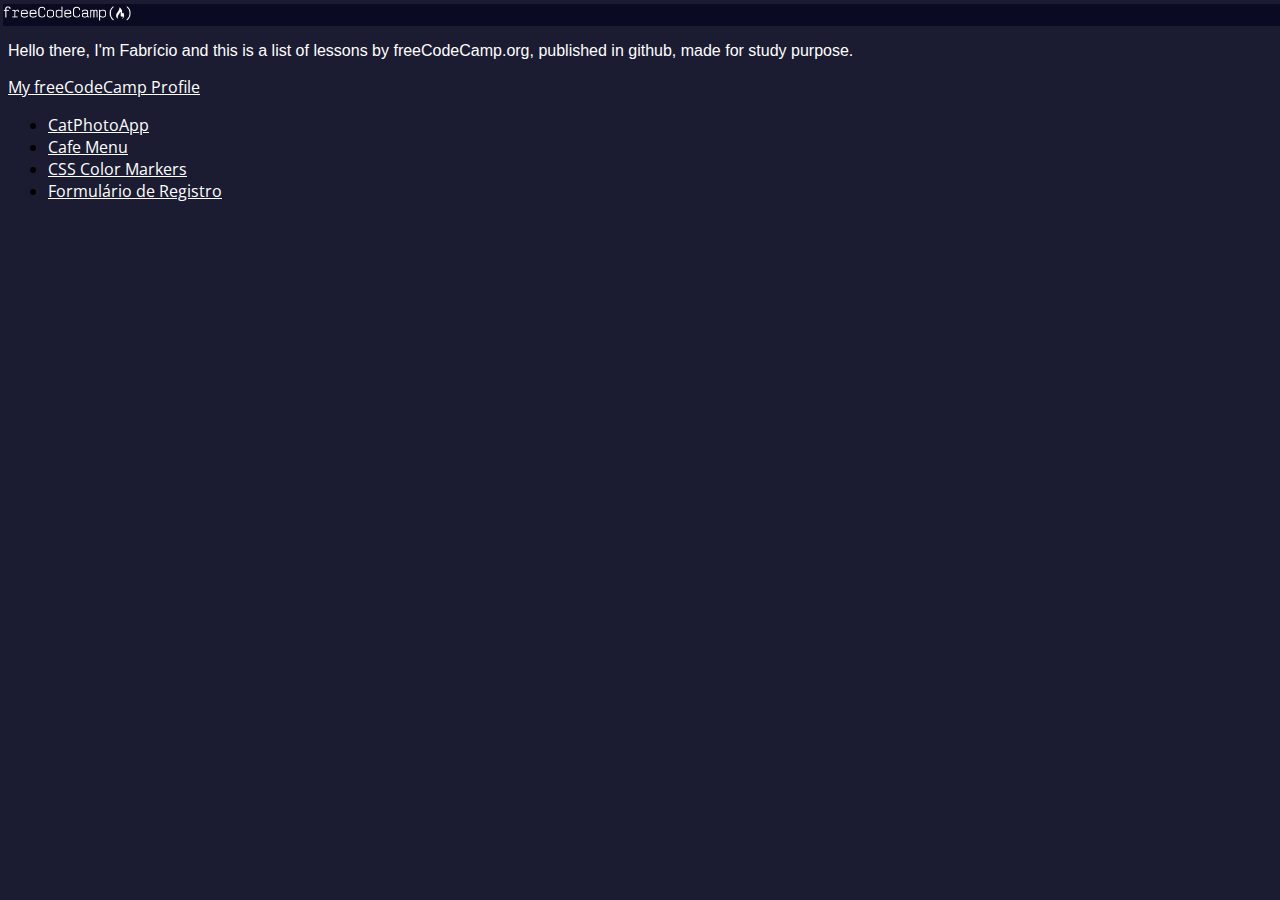
==== index.html @ 5d047a9f "Adding registration form lesson and change font style in some pages" ====
<!DOCTYPE html>
<html lang="en">

<head>
    <meta charset="UTF-8">
    <meta http-equiv="X-UA-Compatible" content="IE=edge">
    <meta name="viewport" content="width=device-width, initial-scale=1.0">
    <link rel="stylesheet" href="./css/styles.css">
    <link rel="preconnect" href="https://fonts.googleapis.com">
    <link rel="preconnect" href="https://fonts.gstatic.com" crossorigin>
    <link
        href="https://fonts.googleapis.com/css2?family=Open+Sans:ital,wght@0,300;0,400;0,700;1,300;1,400;1,700&display=swap"
        rel="stylesheet">
    <title>My freeCodeCamp.org Lessons</title>

</head>

<body>

    <head>
        <div class="containerHead">
            <img src="./images/freecode.webp" width="60%">
        </div>
    </head>
    <main>
        <p>Hello there, I'm Fabrício and this is a list of lessons by freeCodeCamp.org, published in github, made for
            study purpose.</p>
        <a href="https://www.freecodecamp.org/fadetobash">My freeCodeCamp Profile</a>
        <ul>
            <li><a href="pages/catphotoapp/index.html">CatPhotoApp</a></li>
            <li><a href="pages/cafemenu/index.html">Cafe Menu</a></li>
            <li><a href="pages/colormarkers/index.html">CSS Color Markers</a></li>
            <li><a href="pages/registrationform/index.html">Formulário de Registro</a></li>
        </ul>
    </main>
    <footer>

    </footer>
</body>

</html>
---- css/styles.css ----
/* HEADER */
.containerHead {
    background-color: #0a0a23;
    margin-top: -0.3%;
    margin-left: -0.4%;
    margin-right: -1%;
}

head {
    background-color: #0a0a23;
    width: auto;
}

/* BODY */
body {
    background-color: #1b1b32;
    font-family: "Open Sans", "PT Sans", Calibri, Tahoma, sans-serif;
    font-size: 16px;
}

h1,
p {
    color: #ffff;
    font-family: sans-serif;
}

img {
    width: 10%;
}

/* Footer */
a {
    color: white;
}

a:hover {
    color: grey;

}

a:visited {
    color: yellow;
}
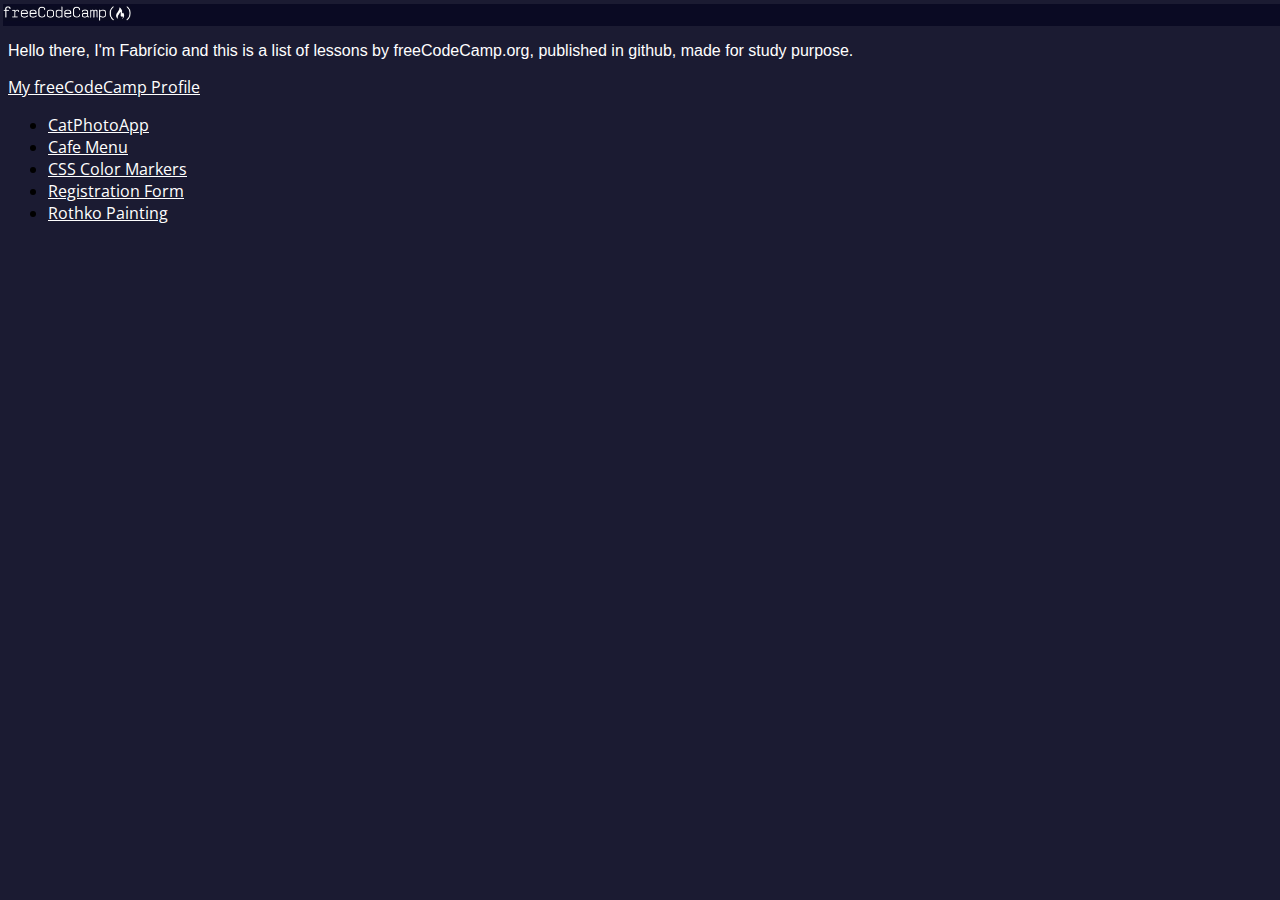
==== commit 6e762c0f: "Updating index.html" ====
--- a/index.html
+++ b/index.html
@@ -30,7 +30,8 @@
             <li><a href="pages/catphotoapp/index.html">CatPhotoApp</a></li>
             <li><a href="pages/cafemenu/index.html">Cafe Menu</a></li>
             <li><a href="pages/colormarkers/index.html">CSS Color Markers</a></li>
-            <li><a href="pages/registrationform/index.html">Formulário de Registro</a></li>
+            <li><a href="pages/registrationform/index.html">Registration Form</a></li>
+            <li><a href="pages/rothkopainting/index.html">Rothko Painting</a></li>
         </ul>
     </main>
     <footer>
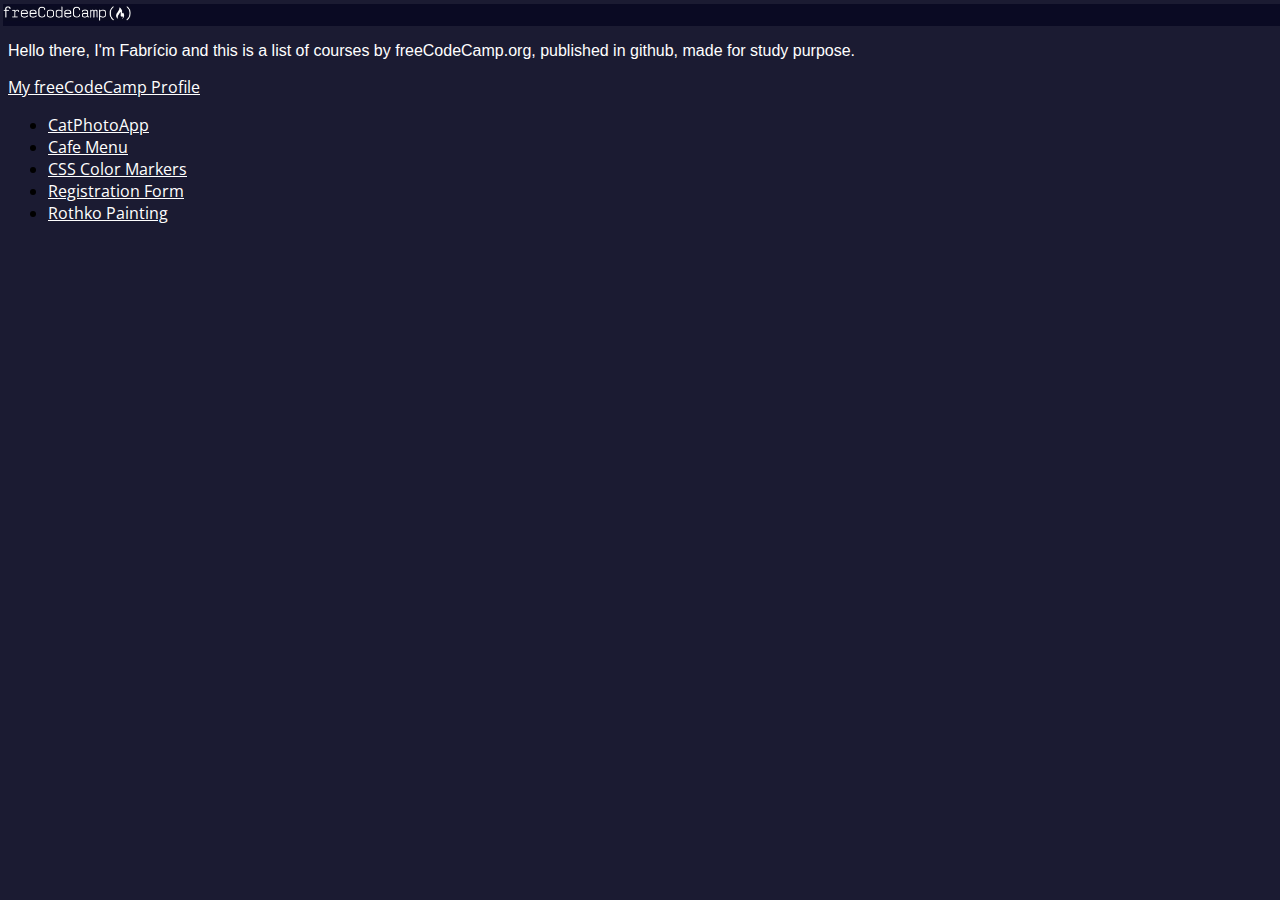
==== commit 3f1931f2: "Small changes" ====
--- a/index.html
+++ b/index.html
@@ -11,7 +11,7 @@
     <link
         href="https://fonts.googleapis.com/css2?family=Open+Sans:ital,wght@0,300;0,400;0,700;1,300;1,400;1,700&display=swap"
         rel="stylesheet">
-    <title>My freeCodeCamp.org Lessons</title>
+    <title>My freeCodeCamp.org Course</title>
 
 </head>
 
@@ -23,7 +23,7 @@
         </div>
     </head>
     <main>
-        <p>Hello there, I'm Fabrício and this is a list of lessons by freeCodeCamp.org, published in github, made for
+        <p>Hello there, I'm Fabrício and this is a list of courses by freeCodeCamp.org, published in github, made for
             study purpose.</p>
         <a href="https://www.freecodecamp.org/fadetobash">My freeCodeCamp Profile</a>
         <ul>
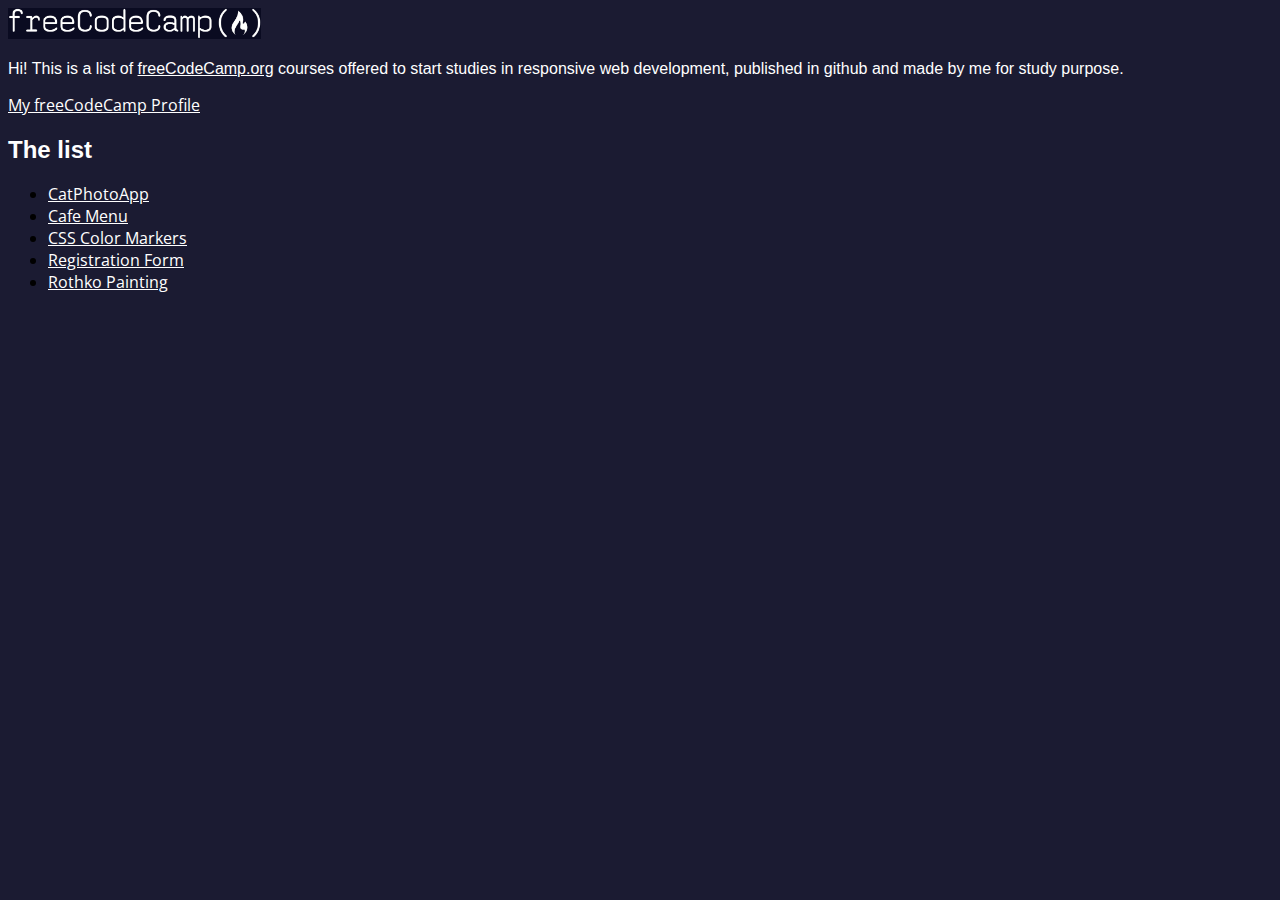
==== commit 2d42e410: "Updating main index" ====
--- a/index.html
+++ b/index.html
@@ -2,41 +2,43 @@
 <html lang="en">
 
 <head>
-    <meta charset="UTF-8">
-    <meta http-equiv="X-UA-Compatible" content="IE=edge">
-    <meta name="viewport" content="width=device-width, initial-scale=1.0">
-    <link rel="stylesheet" href="./css/styles.css">
-    <link rel="preconnect" href="https://fonts.googleapis.com">
-    <link rel="preconnect" href="https://fonts.gstatic.com" crossorigin>
-    <link
-        href="https://fonts.googleapis.com/css2?family=Open+Sans:ital,wght@0,300;0,400;0,700;1,300;1,400;1,700&display=swap"
-        rel="stylesheet">
-    <title>My freeCodeCamp.org Course</title>
+  <meta charset="UTF-8">
+  <meta http-equiv="X-UA-Compatible" content="IE=edge">
+  <meta name="viewport" content="width=device-width, initial-scale=1.0">
+  <link rel="stylesheet" href="./css/styles.css">
+  <link rel="preconnect" href="https://fonts.googleapis.com">
+  <link rel="preconnect" href="https://fonts.gstatic.com" crossorigin>
+  <link
+    href="https://fonts.googleapis.com/css2?family=Open+Sans:ital,wght@0,300;0,400;0,700;1,300;1,400;1,700&display=swap"
+    rel="stylesheet">
+  <title>My freeCodeCamp.org Course</title>
 
 </head>
 
 <body>
 
-    <head>
-        <div class="containerHead">
-            <img src="./images/freecode.webp" width="60%">
-        </div>
-    </head>
-    <main>
-        <p>Hello there, I'm Fabrício and this is a list of courses by freeCodeCamp.org, published in github, made for
-            study purpose.</p>
-        <a href="https://www.freecodecamp.org/fadetobash">My freeCodeCamp Profile</a>
-        <ul>
-            <li><a href="pages/catphotoapp/index.html">CatPhotoApp</a></li>
-            <li><a href="pages/cafemenu/index.html">Cafe Menu</a></li>
-            <li><a href="pages/colormarkers/index.html">CSS Color Markers</a></li>
-            <li><a href="pages/registrationform/index.html">Registration Form</a></li>
-            <li><a href="pages/rothkopainting/index.html">Rothko Painting</a></li>
-        </ul>
-    </main>
-    <footer>
+  <head>
+    <div>
+      <img src="./images/freecode.webp" width="60%">
+    </div>
+  </head>
+  <main>
+    <p>Hi! This is a list of <a href="https://www.freecodecamp.org/">freeCodeCamp.org</a> courses offered to start studies in responsive web development, published in github and made by me for
+      study purpose.</p>
+    <a href="https://www.freecodecamp.org/fadetobash">My freeCodeCamp Profile</a>
 
-    </footer>
+    <h2>The list</h2>
+    <ul>
+      <li><a href="pages/catphotoapp/index.html">CatPhotoApp</a></li>
+      <li><a href="pages/cafemenu/index.html">Cafe Menu</a></li>
+      <li><a href="pages/colormarkers/index.html">CSS Color Markers</a></li>
+      <li><a href="pages/registrationform/index.html">Registration Form</a></li>
+      <li><a href="pages/rothkopainting/index.html">Rothko Painting</a></li>
+    </ul>
+  </main>
+  <footer>
+
+  </footer>
 </body>
 
 </html>--- a/css/styles.css
+++ b/css/styles.css
@@ -1,43 +1,30 @@
-/* HEADER */
-.containerHead {
-    background-color: #0a0a23;
-    margin-top: -0.3%;
-    margin-left: -0.4%;
-    margin-right: -1%;
-}
-
-head {
-    background-color: #0a0a23;
-    width: auto;
-}
-
 /* BODY */
 body {
-    background-color: #1b1b32;
-    font-family: "Open Sans", "PT Sans", Calibri, Tahoma, sans-serif;
-    font-size: 16px;
-}
-
-h1,
-p {
-    color: #ffff;
-    font-family: sans-serif;
+  background-color: #1b1b32;
+  font-family: "Open Sans", "PT Sans", Calibri, Tahoma, sans-serif;
+  font-size: 16px;
 }
 
 img {
-    width: 10%;
+  width: 20%;
+}
+
+h1, h2,
+p {
+  color: #ffff;
+  font-family: sans-serif;
 }
 
 /* Footer */
 a {
-    color: white;
+  color: white;
 }
 
 a:hover {
-    color: grey;
+  color: grey;
 
 }
 
 a:visited {
-    color: yellow;
+  color: yellow;
 }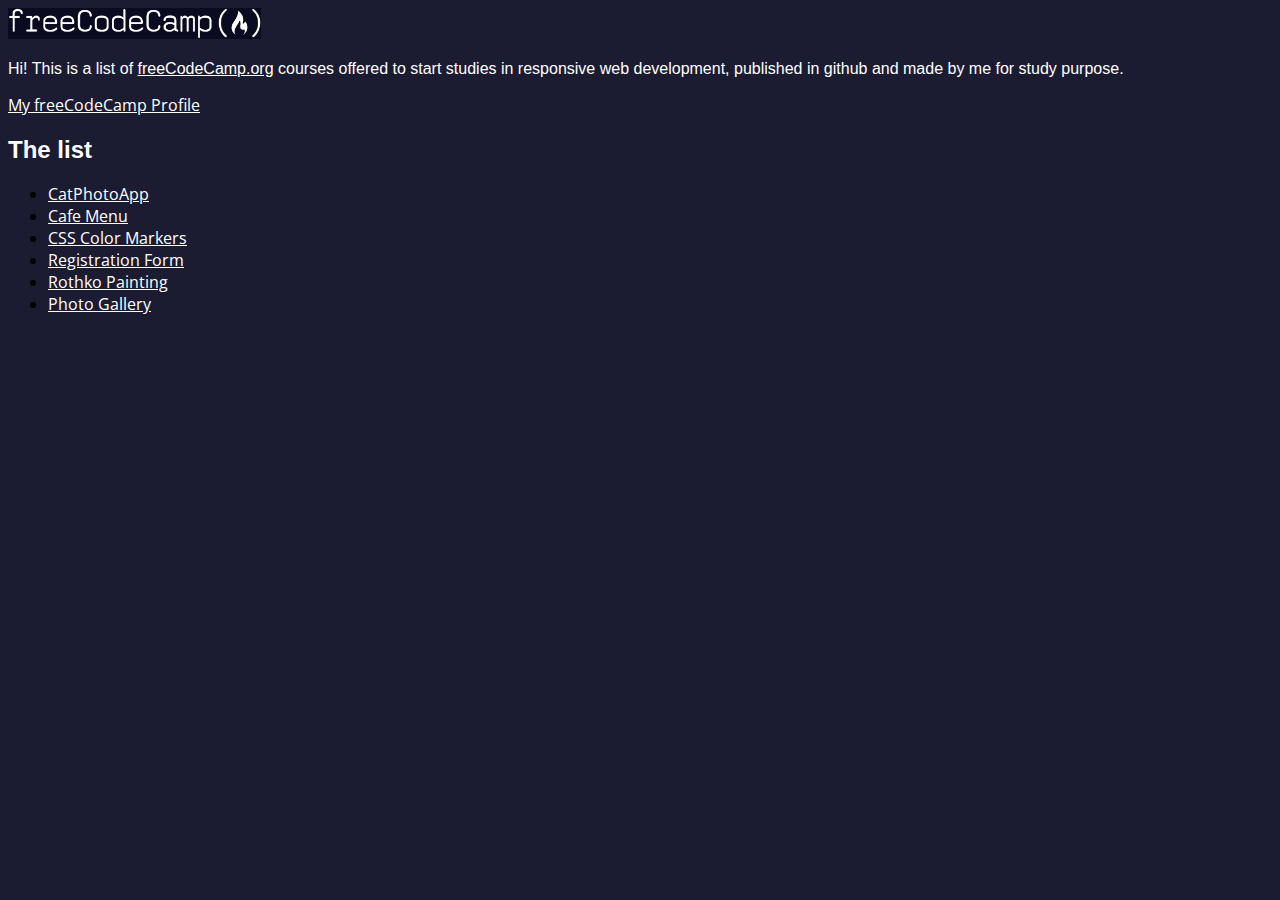
==== commit 8bb44908: "Update index to show the photogallery's project link." ====
--- a/index.html
+++ b/index.html
@@ -34,6 +34,7 @@
       <li><a href="pages/colormarkers/index.html">CSS Color Markers</a></li>
       <li><a href="pages/registrationform/index.html">Registration Form</a></li>
       <li><a href="pages/rothkopainting/index.html">Rothko Painting</a></li>
+      <li><a href="pages/photogallery/index.html">Photo Gallery</a></li>
     </ul>
   </main>
   <footer>
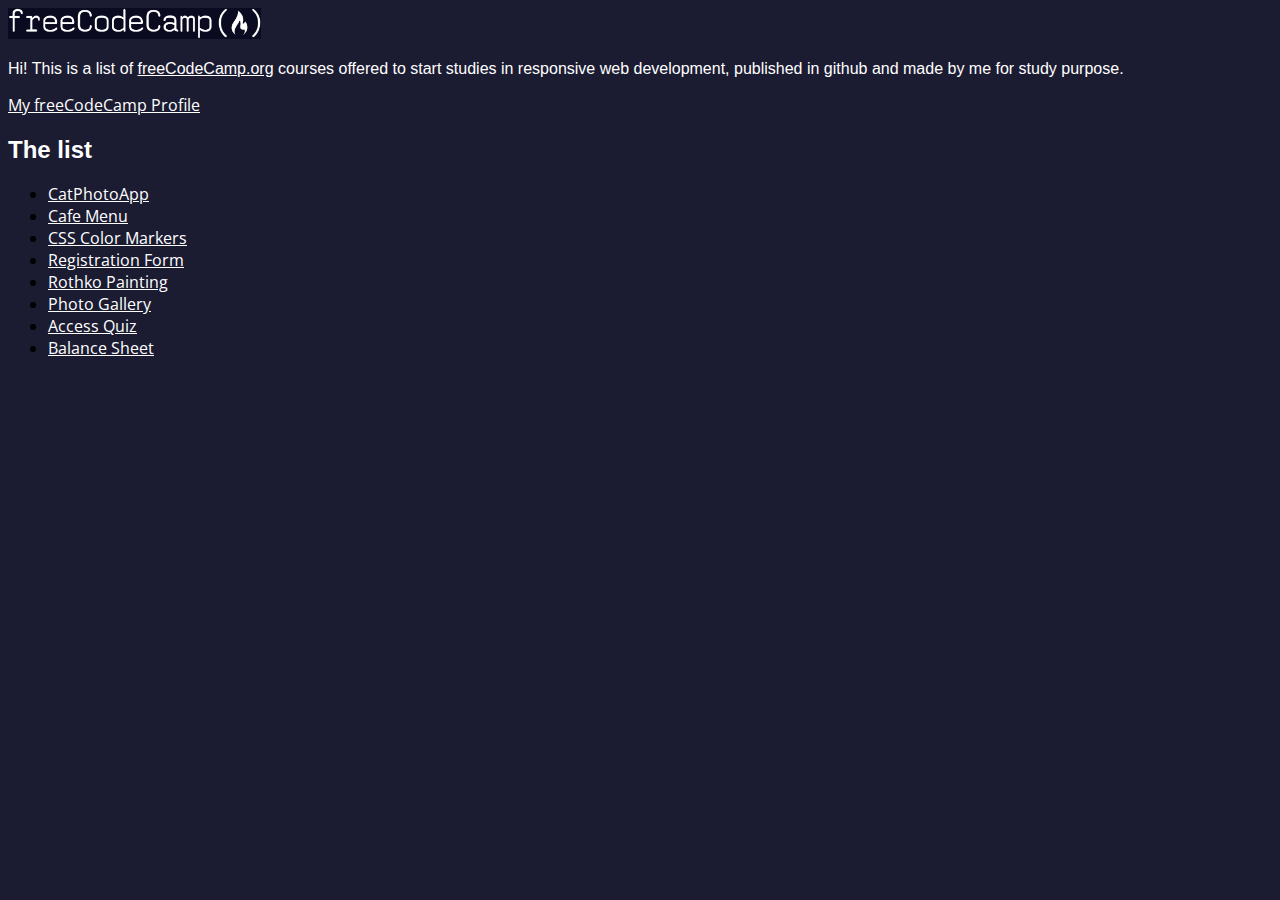
==== commit 31f73c87: "Update: Balance Sheet project added and finished Access Quiz" ====
--- a/index.html
+++ b/index.html
@@ -35,6 +35,8 @@
       <li><a href="pages/registrationform/index.html">Registration Form</a></li>
       <li><a href="pages/rothkopainting/index.html">Rothko Painting</a></li>
       <li><a href="pages/photogallery/index.html">Photo Gallery</a></li>
+      <li><a href="pages/accessquiz/index.html">Access Quiz</a></li>
+      <li><a href="pages/balancesheet/index.html">Balance Sheet</a></li>
     </ul>
   </main>
   <footer>
